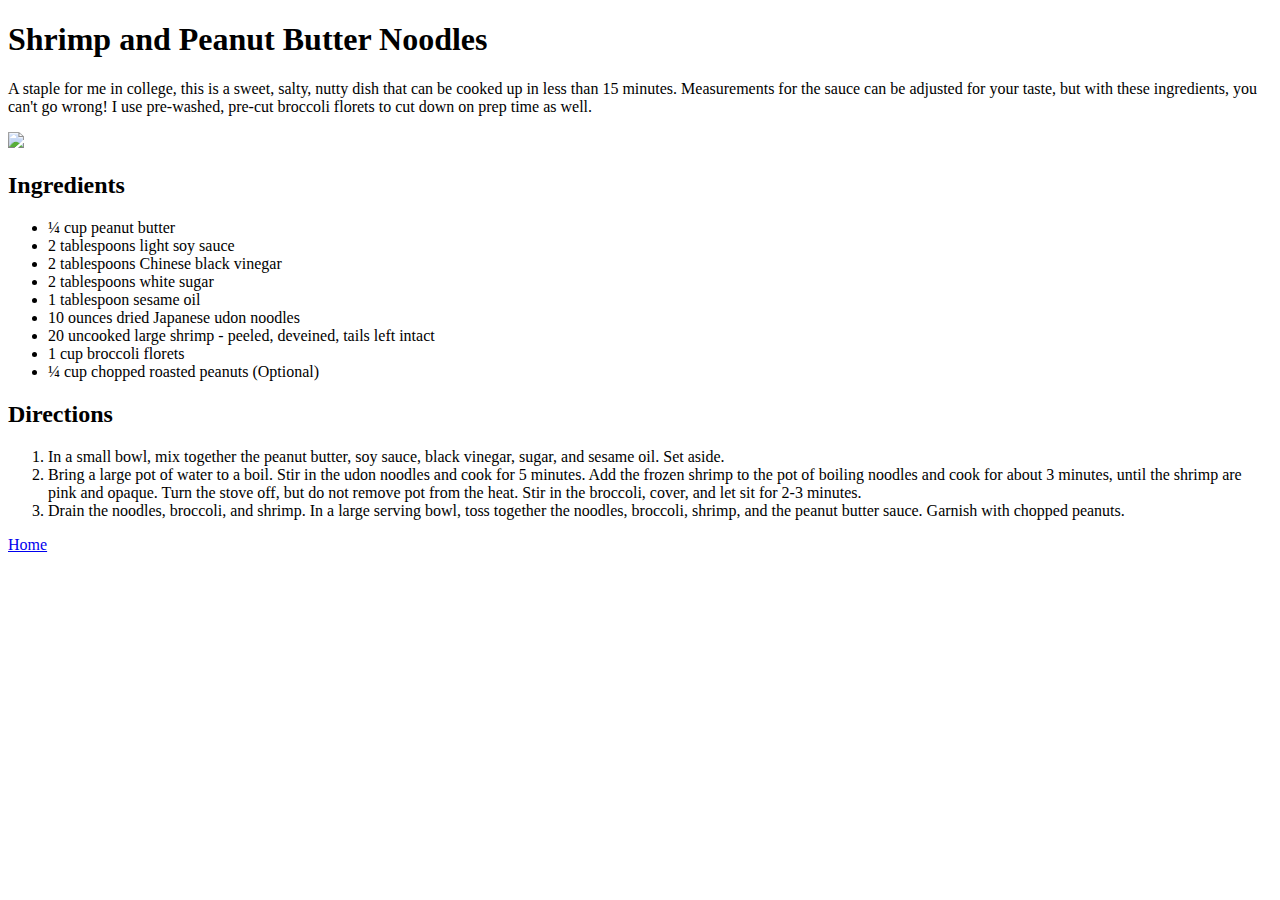
==== recipes/noodles.html @ 70fd8795 "Recreated odin-recipes from my memory." ====
<!DOCTYPE html>
<html lang="en">
    <head>
        <meta charset="utf-8">
        <title>Shrimp and Peanut Butter Noodles</title>
    </head>
    <body>
        <h1>Shrimp and Peanut Butter Noodles</h1>
        <p>A staple for me in college, this is a sweet, salty, nutty dish that can be cooked up in less than 15 minutes. Measurements for the sauce can be adjusted for your taste, but with these ingredients, you can't go wrong! I use pre-washed, pre-cut broccoli florets to cut down on prep time as well.</p>
        <img src="https://www.allrecipes.com/thmb/h_XgxEbaxdT1kxT_T3w05pfmhMI=/750x0/filters:no_upscale():max_bytes(150000):strip_icc():format(webp)/4567263-0c9b3cd664ef4b159e2e2b12a52757ae.jpg">
        <h2>Ingredients</h2>
        <ul>
            <li>¼ cup peanut butter</li>
            <li>2 tablespoons light soy sauce</li>
            <li>2 tablespoons Chinese black vinegar</li>
            <li>2 tablespoons white sugar</li>
            <li>1 tablespoon sesame oil</li>
            <li>10 ounces dried Japanese udon noodles</li>
            <li>20 uncooked large shrimp - peeled, deveined, tails left intact</li>
            <li>1 cup broccoli florets</li>
            <li>¼ cup chopped roasted peanuts (Optional)</li>
        </ul>
        <h2>Directions</h2>
        <ol>
            <li>In a small bowl, mix together the peanut butter, soy sauce, black vinegar, sugar, and sesame oil. Set aside.</li>
            <li>Bring a large pot of water to a boil. Stir in the udon noodles and cook for 5 minutes. Add the frozen shrimp to the pot of boiling noodles and cook for about 3 minutes, until the shrimp are pink and opaque. Turn the stove off, but do not remove pot from the heat. Stir in the broccoli, cover, and let sit for 2-3 minutes.</li>
            <li>Drain the noodles, broccoli, and shrimp. In a large serving bowl, toss together the noodles, broccoli, shrimp, and the peanut butter sauce. Garnish with chopped peanuts.</li>
        </ol>
        <a href="../index.html">Home</a>
    </body>
</html>
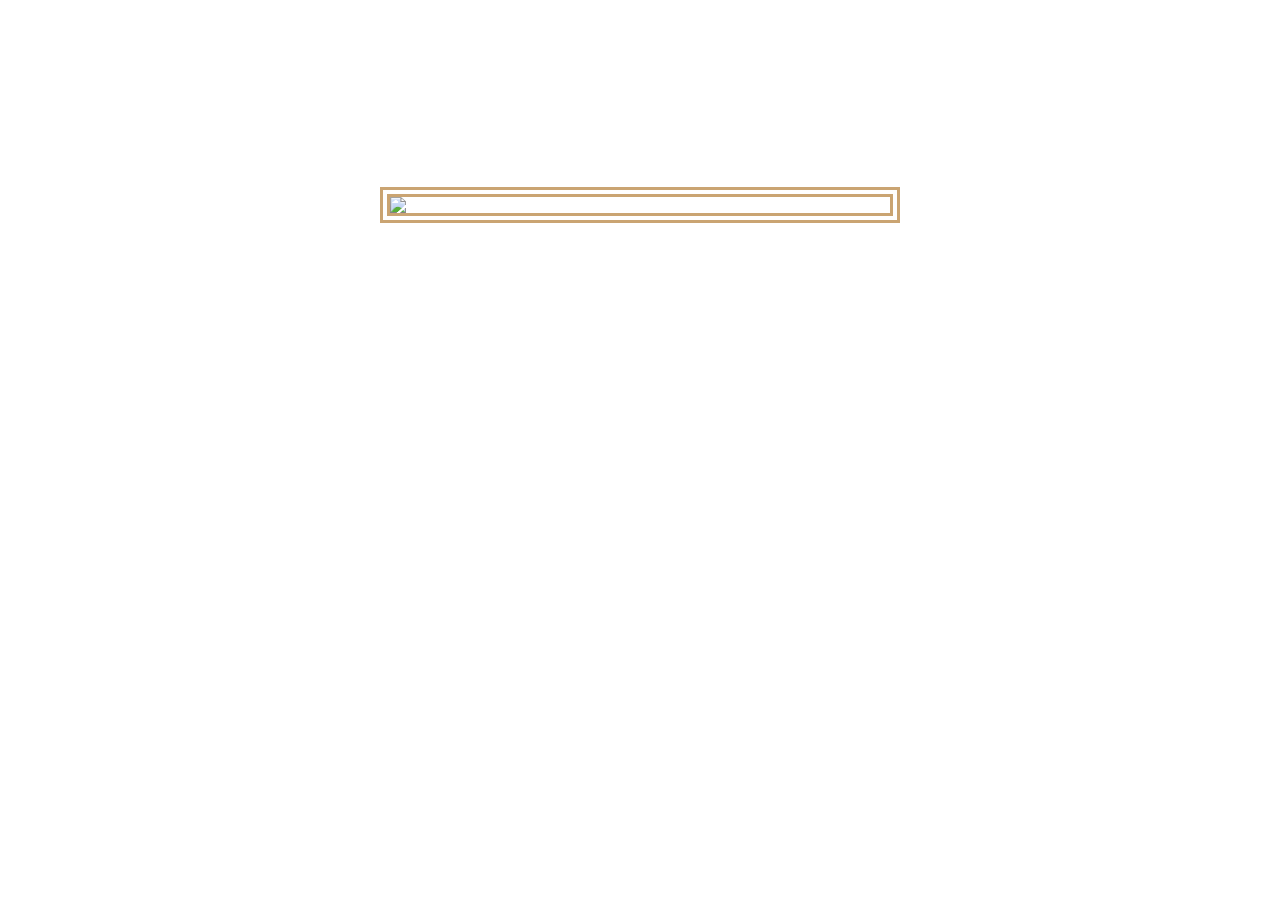
==== commit e166846c: "Added CSS" ====
--- a/recipes/noodles.html
+++ b/recipes/noodles.html
@@ -3,13 +3,14 @@
     <head>
         <meta charset="utf-8">
         <title>Shrimp and Peanut Butter Noodles</title>
+        <link rel="stylesheet" href="../style.css">
     </head>
     <body>
-        <h1>Shrimp and Peanut Butter Noodles</h1>
-        <p>A staple for me in college, this is a sweet, salty, nutty dish that can be cooked up in less than 15 minutes. Measurements for the sauce can be adjusted for your taste, but with these ingredients, you can't go wrong! I use pre-washed, pre-cut broccoli florets to cut down on prep time as well.</p>
+        <h1 class="title">Shrimp and Peanut Butter Noodles</h1>
+        <p class="text">A staple for me in college, this is a sweet, salty, nutty dish that can be cooked up in less than 15 minutes. Measurements for the sauce can be adjusted for your taste, but with these ingredients, you can't go wrong! I use pre-washed, pre-cut broccoli florets to cut down on prep time as well.</p>
         <img src="https://www.allrecipes.com/thmb/h_XgxEbaxdT1kxT_T3w05pfmhMI=/750x0/filters:no_upscale():max_bytes(150000):strip_icc():format(webp)/4567263-0c9b3cd664ef4b159e2e2b12a52757ae.jpg">
-        <h2>Ingredients</h2>
-        <ul>
+        <h2 class="text">Ingredients</h2>
+        <ul class="text">
             <li>¼ cup peanut butter</li>
             <li>2 tablespoons light soy sauce</li>
             <li>2 tablespoons Chinese black vinegar</li>
@@ -20,12 +21,12 @@
             <li>1 cup broccoli florets</li>
             <li>¼ cup chopped roasted peanuts (Optional)</li>
         </ul>
-        <h2>Directions</h2>
-        <ol>
+        <h2 class="text">Directions</h2>
+        <ol class="text">
             <li>In a small bowl, mix together the peanut butter, soy sauce, black vinegar, sugar, and sesame oil. Set aside.</li>
             <li>Bring a large pot of water to a boil. Stir in the udon noodles and cook for 5 minutes. Add the frozen shrimp to the pot of boiling noodles and cook for about 3 minutes, until the shrimp are pink and opaque. Turn the stove off, but do not remove pot from the heat. Stir in the broccoli, cover, and let sit for 2-3 minutes.</li>
             <li>Drain the noodles, broccoli, and shrimp. In a large serving bowl, toss together the noodles, broccoli, shrimp, and the peanut butter sauce. Garnish with chopped peanuts.</li>
         </ol>
-        <a href="../index.html">Home</a>
+        <a class ="home text" href="../index.html">Home</a>
     </body>
-</html>+</html>
--- a/style.css
+++ b/style.css
@@ -0,0 +1,49 @@
+body {   
+    font-family: Candara, "Cascadia Code", "Sitka Subheading Italic";   
+    background-image: url(https://t4.ftcdn.net/jpg/04/43/37/07/360_F_443370711_sqHRnSIQovW6uyQ5ZwDpd4kjCG8Q6swm.jpg);
+    background-size: 700px;
+    background-position: center;
+}
+
+img {
+    width: 500px;
+    height: auto;
+    display: block;
+    margin-left: auto;
+    margin-right: auto;
+    border-color: rgb(202, 164, 114);
+    border-style: double;
+    border-width: 10px;
+}
+
+.text {
+    font-size: 24px;
+    color: white;
+    
+}
+
+.title {
+    color: rgba(255, 255, 255, 0.6);
+    text-align: center;
+}
+
+a:link, a:visited {
+    color: rgba(255, 255, 255, 0.4);
+    text-decoration: none;
+}
+
+a:hover, a:active {
+    color: rgba(255, 255, 255, 1);
+    text-decoration: wavy;
+    font-size: 30px;
+}
+
+a.home:visited, a.home:link {
+    color: rgba(255, 255, 255, 0.696);
+font-size: 24px;
+}
+
+a.home:hover {
+    color: rgba(255, 255, 255);
+font-size: 24px;
+} 
